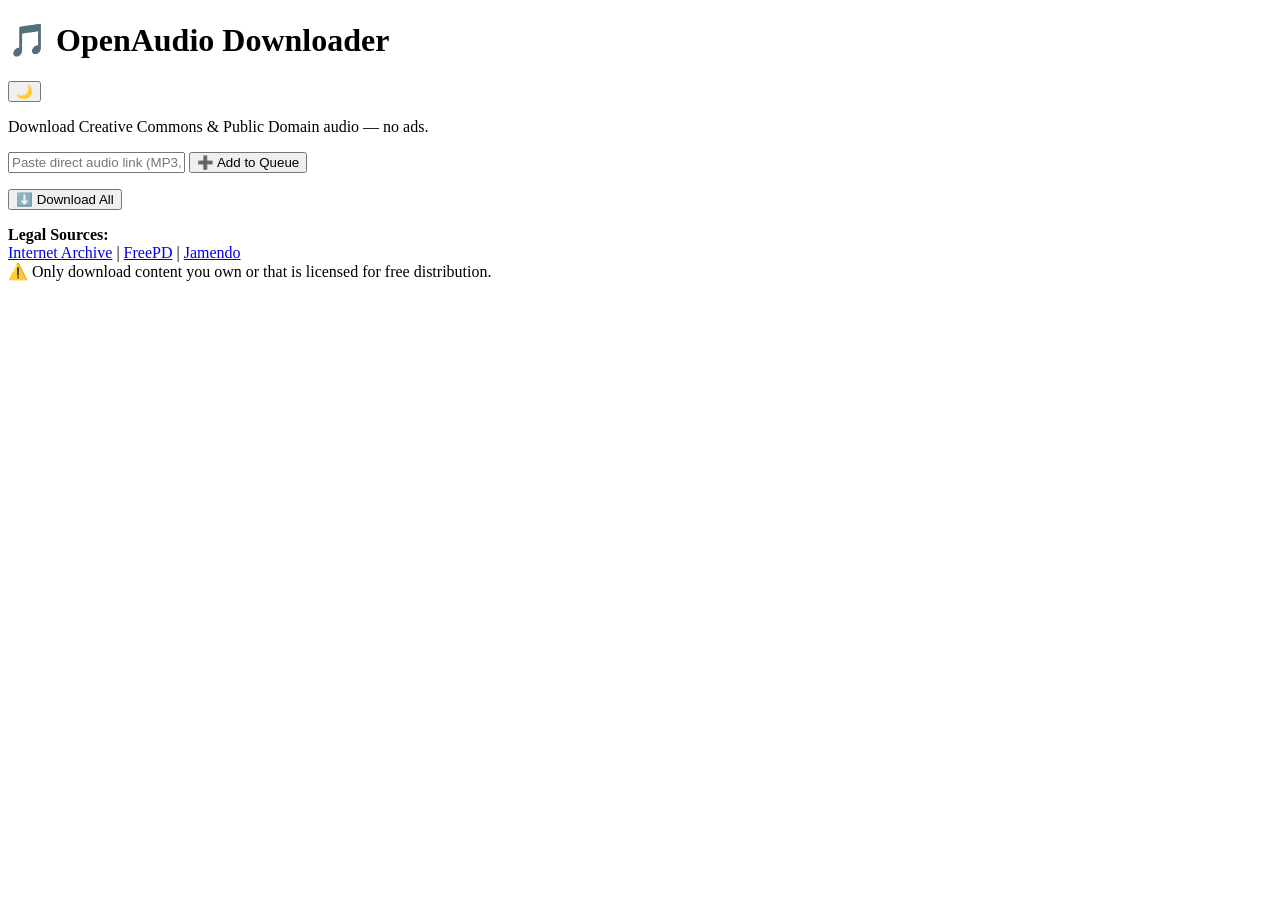
==== index.html @ 9fd7769e "Create index.html" ====
<!DOCTYPE html>
<html lang="en">
<head>
  <meta charset="UTF-8">
  <title>OpenAudio Downloader</title>
  <meta name="viewport" content="width=device-width, initial-scale=1.0">

  <link rel="stylesheet" href="style.css">
</head>
<body class="dark">

<div class="container">
  <header>
    <h1>🎵 OpenAudio Downloader</h1>
    <button id="themeToggle">🌙</button>
  </header>

  <p class="subtitle">
    Download Creative Commons & Public Domain audio — no ads.
  </p>

  <input type="url" id="audioUrl" placeholder="Paste direct audio link (MP3, WAV, OGG)">
  <button id="addBtn">➕ Add to Queue</button>

  <audio id="player" controls hidden></audio>

  <ul id="queue"></ul>

  <button id="downloadAll">⬇️ Download All</button>

  <p id="status" class="status"></p>

  <div class="sources">
    <strong>Legal Sources:</strong><br>
    <a href="https://archive.org/details/audio" target="_blank">Internet Archive</a> |
    <a href="https://freepd.com" target="_blank">FreePD</a> |
    <a href="https://www.jamendo.com/start" target="_blank">Jamendo</a>
  </div>

  <div class="legal">
    ⚠️ Only download content you own or that is licensed for free distribution.
  </div>
</div>

<script src="script.js"></script>
</body>
</html>
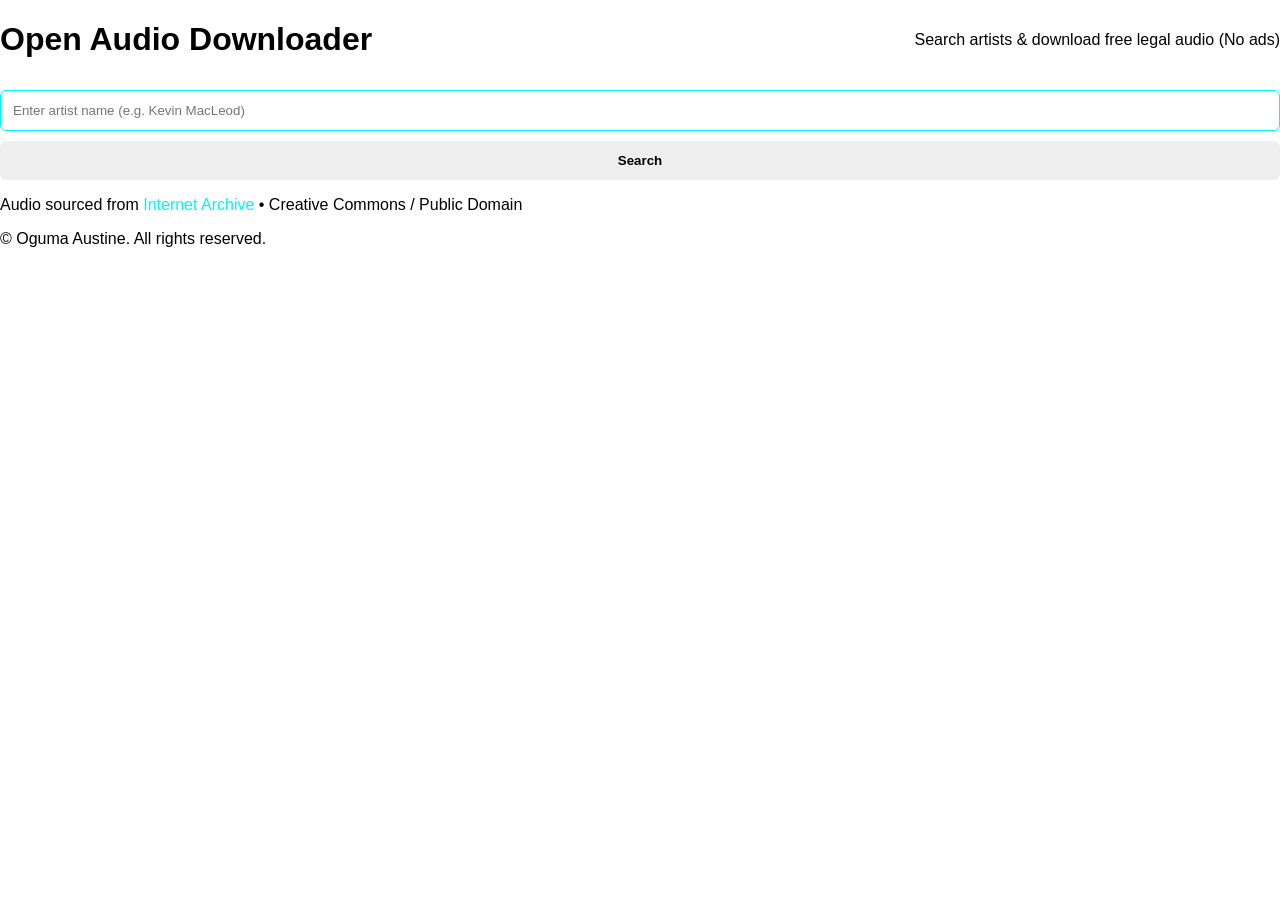
==== commit f46dfb5f: "Update index.html" ====
--- a/index.html
+++ b/index.html
@@ -1,47 +1,50 @@
 <!DOCTYPE html>
 <html lang="en">
 <head>
-  <meta charset="UTF-8">
-  <title>OpenAudio Downloader</title>
-  <meta name="viewport" content="width=device-width, initial-scale=1.0">
+  <meta charset="UTF-8" />
+  <title>Open Audio Downloader – Free & Legal Music</title>
 
-  <link rel="stylesheet" href="style.css">
+  <meta name="description" content="Search and download free, legal audio files by artist name. Powered by Internet Archive. No ads." />
+  <meta name="viewport" content="width=device-width, initial-scale=1.0" />
+
+  <link rel="stylesheet" href="style.css" />
 </head>
-<body class="dark">
+<body>
 
-<div class="container">
   <header>
-    <h1>🎵 OpenAudio Downloader</h1>
-    <button id="themeToggle">🌙</button>
+    <h1>Open Audio Downloader</h1>
+    <p>Search artists & download free legal audio (No ads)</p>
   </header>
 
-  <p class="subtitle">
-    Download Creative Commons & Public Domain audio — no ads.
-  </p>
+  <main>
 
-  <input type="url" id="audioUrl" placeholder="Paste direct audio link (MP3, WAV, OGG)">
-  <button id="addBtn">➕ Add to Queue</button>
+    <!-- SEARCH SECTION -->
+    <section class="search-section">
+      <input
+        type="text"
+        id="artistInput"
+        placeholder="Enter artist name (e.g. Kevin MacLeod)"
+      />
+      <button onclick="searchArtist()">Search</button>
+    </section>
 
-  <audio id="player" controls hidden></audio>
+    <!-- RESULTS -->
+    <section id="results"></section>
 
-  <ul id="queue"></ul>
+  </main>
 
-  <button id="downloadAll">⬇️ Download All</button>
+  <footer>
+    <p>
+      Audio sourced from
+      <a href="https://archive.org" target="_blank" rel="noopener">Internet Archive</a>
+      • Creative Commons / Public Domain
+    </p>
 
-  <p id="status" class="status"></p>
+    <p>
+      © <span id="year"></span> Oguma Austine. All rights reserved.
+    </p>
+  </footer>
 
-  <div class="sources">
-    <strong>Legal Sources:</strong><br>
-    <a href="https://archive.org/details/audio" target="_blank">Internet Archive</a> |
-    <a href="https://freepd.com" target="_blank">FreePD</a> |
-    <a href="https://www.jamendo.com/start" target="_blank">Jamendo</a>
-  </div>
-
-  <div class="legal">
-    ⚠️ Only download content you own or that is licensed for free distribution.
-  </div>
-</div>
-
-<script src="script.js"></script>
+  <script src="script.js"></script>
 </body>
 </html>
--- a/style.css
+++ b/style.css
@@ -0,0 +1,84 @@
+* { box-sizing: border-box; }
+
+body {
+  margin: 0;
+  font-family: Arial, sans-serif;
+  transition: background 0.3s, color 0.3s;
+}
+
+body.dark {
+  background: #0b0b0b;
+  color: #00f3ff;
+}
+
+body.light {
+  background: #f4f4f4;
+  color: #000;
+}
+
+.container {
+  max-width: 460px;
+  margin: auto;
+  padding: 20px;
+  border-radius: 12px;
+  background: rgba(0,0,0,0.6);
+}
+
+body.light .container {
+  background: #fff;
+}
+
+header {
+  display: flex;
+  justify-content: space-between;
+  align-items: center;
+}
+
+.subtitle {
+  font-size: 14px;
+  margin-bottom: 15px;
+}
+
+input, button {
+  width: 100%;
+  padding: 12px;
+  margin-top: 10px;
+}
+
+input {
+  border-radius: 6px;
+  border: 1px solid #00f3ff;
+}
+
+button {
+  border: none;
+  border-radius: 6px;
+  font-weight: bold;
+  cursor: pointer;
+}
+
+#addBtn { background: #00f3ff; }
+#downloadAll { background: #00c853; color: #000; }
+
+ul {
+  list-style: none;
+  padding: 0;
+}
+
+li {
+  padding: 6px;
+  font-size: 13px;
+  border-bottom: 1px solid #444;
+}
+
+.status {
+  margin-top: 10px;
+  font-size: 13px;
+}
+
+.sources, .legal {
+  margin-top: 15px;
+  font-size: 12px;
+}
+
+a { color: #00f3ff; text-decoration: none; }
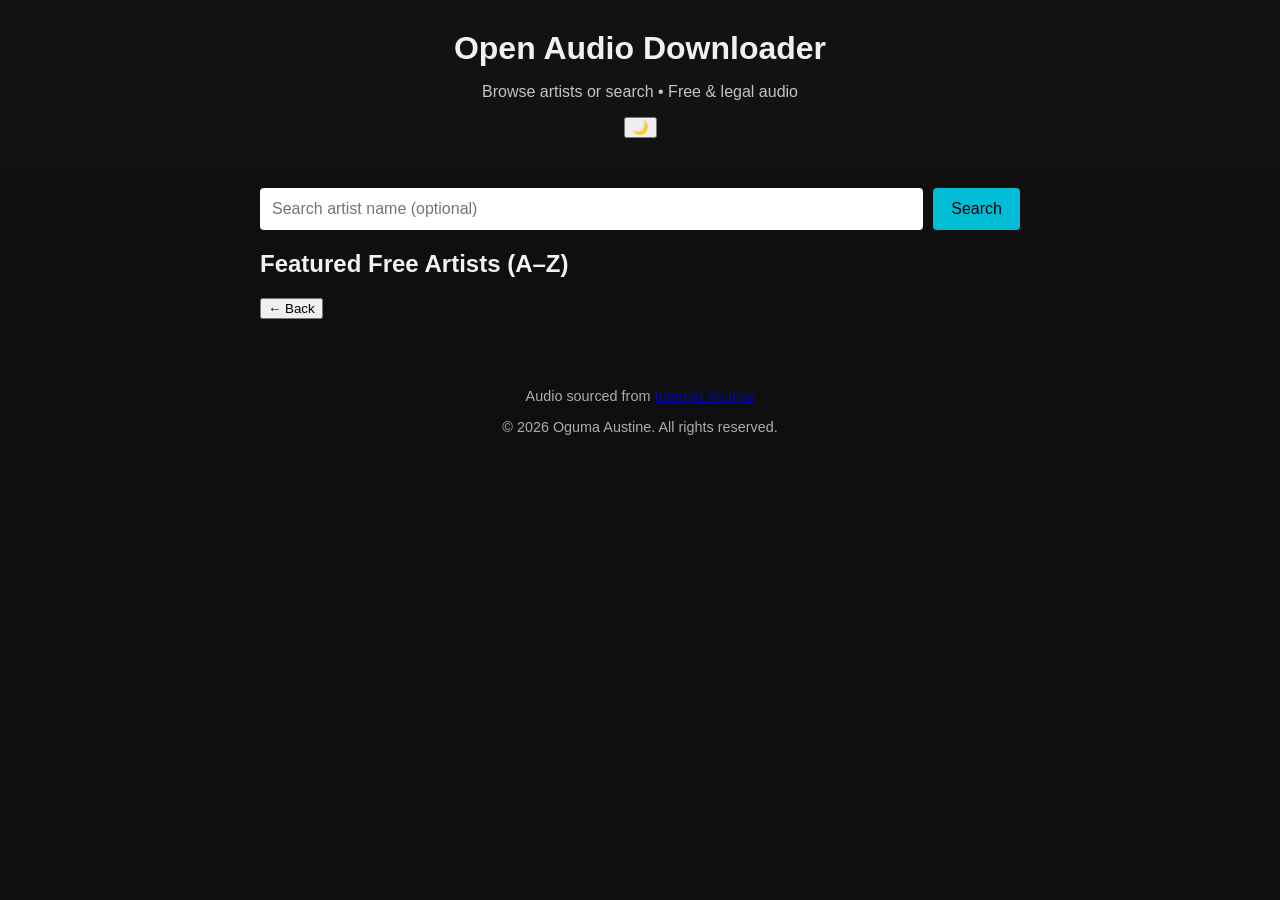
==== commit 8ec6d9b2: "Update index.html" ====
--- a/index.html
+++ b/index.html
@@ -4,29 +4,41 @@
   <meta charset="UTF-8" />
   <title>Open Audio Downloader – Free & Legal Music</title>
 
-  <meta name="description" content="Search and download free, legal audio files by artist name. Powered by Internet Archive. No ads." />
+  <meta name="description" content="Browse or search artists and download free, legal audio files. No ads. Internet Archive powered." />
   <meta name="viewport" content="width=device-width, initial-scale=1.0" />
 
   <link rel="stylesheet" href="style.css" />
 </head>
 <body>
 
-  <header>
+  <header class="header">
     <h1>Open Audio Downloader</h1>
-    <p>Search artists & download free legal audio (No ads)</p>
+    <p>Browse artists or search • Free & legal audio</p>
+
+    <div class="header-controls">
+      <button id="themeToggle">🌙</button>
+    </div>
   </header>
 
   <main>
 
-    <!-- SEARCH SECTION -->
+    <!-- SEARCH -->
     <section class="search-section">
-      <input
-        type="text"
-        id="artistInput"
-        placeholder="Enter artist name (e.g. Kevin MacLeod)"
-      />
+      <input id="artistInput" type="text" placeholder="Search artist name (optional)">
       <button onclick="searchArtist()">Search</button>
     </section>
+
+    <!-- FEATURED ARTISTS -->
+    <section class="artists-section" id="artistsSection">
+      <h2>Featured Free Artists (A–Z)</h2>
+      <div id="artistList" class="artist-list"></div>
+    </section>
+
+    <!-- BACK BUTTON -->
+    <button id="backBtn" class="back-btn hidden" onclick="goBack()">← Back</button>
+
+    <!-- STATUS -->
+    <div id="status" class="status"></div>
 
     <!-- RESULTS -->
     <section id="results"></section>
@@ -37,12 +49,8 @@
     <p>
       Audio sourced from
       <a href="https://archive.org" target="_blank" rel="noopener">Internet Archive</a>
-      • Creative Commons / Public Domain
     </p>
-
-    <p>
-      © <span id="year"></span> Oguma Austine. All rights reserved.
-    </p>
+    <p>© <span id="year"></span> Oguma Austine. All rights reserved.</p>
   </footer>
 
   <script src="script.js"></script>
--- a/style.css
+++ b/style.css
@@ -1,84 +1,96 @@
-* { box-sizing: border-box; }
+* {
+  box-sizing: border-box;
+  font-family: Arial, Helvetica, sans-serif;
+}
 
 body {
   margin: 0;
-  font-family: Arial, sans-serif;
-  transition: background 0.3s, color 0.3s;
+  background: #0f0f0f;
+  color: #f1f1f1;
 }
 
-body.dark {
-  background: #0b0b0b;
-  color: #00f3ff;
+header {
+  text-align: center;
+  padding: 30px 15px;
+  background: #121212;
 }
 
-body.light {
-  background: #f4f4f4;
+header h1 {
+  margin: 0;
+  font-size: 2rem;
+}
+
+header p {
+  opacity: 0.8;
+}
+
+main {
+  max-width: 800px;
+  margin: auto;
+  padding: 20px;
+}
+
+.search-section {
+  display: flex;
+  gap: 10px;
+  margin-bottom: 20px;
+}
+
+.search-section input {
+  flex: 1;
+  padding: 12px;
+  font-size: 1rem;
+  border-radius: 4px;
+  border: none;
+}
+
+.search-section button {
+  padding: 12px 18px;
+  font-size: 1rem;
+  border: none;
+  border-radius: 4px;
+  cursor: pointer;
+  background: #00bcd4;
   color: #000;
 }
 
-.container {
-  max-width: 460px;
-  margin: auto;
-  padding: 20px;
-  border-radius: 12px;
-  background: rgba(0,0,0,0.6);
+.search-section button:hover {
+  opacity: 0.9;
 }
 
-body.light .container {
-  background: #fff;
+#results {
+  margin-top: 20px;
 }
 
-header {
-  display: flex;
-  justify-content: space-between;
-  align-items: center;
+.result-item {
+  background: #1a1a1a;
+  padding: 15px;
+  border-radius: 6px;
+  margin-bottom: 12px;
 }
 
-.subtitle {
-  font-size: 14px;
-  margin-bottom: 15px;
+.result-item button,
+.result-item a {
+  margin-top: 8px;
+  display: inline-block;
 }
 
-input, button {
-  width: 100%;
-  padding: 12px;
-  margin-top: 10px;
+.result-item button {
+  background: #00bcd4;
+  border: none;
+  padding: 8px 12px;
+  cursor: pointer;
+  border-radius: 4px;
 }
 
-input {
-  border-radius: 6px;
-  border: 1px solid #00f3ff;
+.result-item a {
+  color: #00e5ff;
+  text-decoration: none;
 }
 
-button {
-  border: none;
-  border-radius: 6px;
-  font-weight: bold;
-  cursor: pointer;
+footer {
+  text-align: center;
+  padding: 15px;
+  font-size: 0.9rem;
+  opacity: 0.7;
 }
-
-#addBtn { background: #00f3ff; }
-#downloadAll { background: #00c853; color: #000; }
-
-ul {
-  list-style: none;
-  padding: 0;
-}
-
-li {
-  padding: 6px;
-  font-size: 13px;
-  border-bottom: 1px solid #444;
-}
-
-.status {
-  margin-top: 10px;
-  font-size: 13px;
-}
-
-.sources, .legal {
-  margin-top: 15px;
-  font-size: 12px;
-}
-
-a { color: #00f3ff; text-decoration: none; }
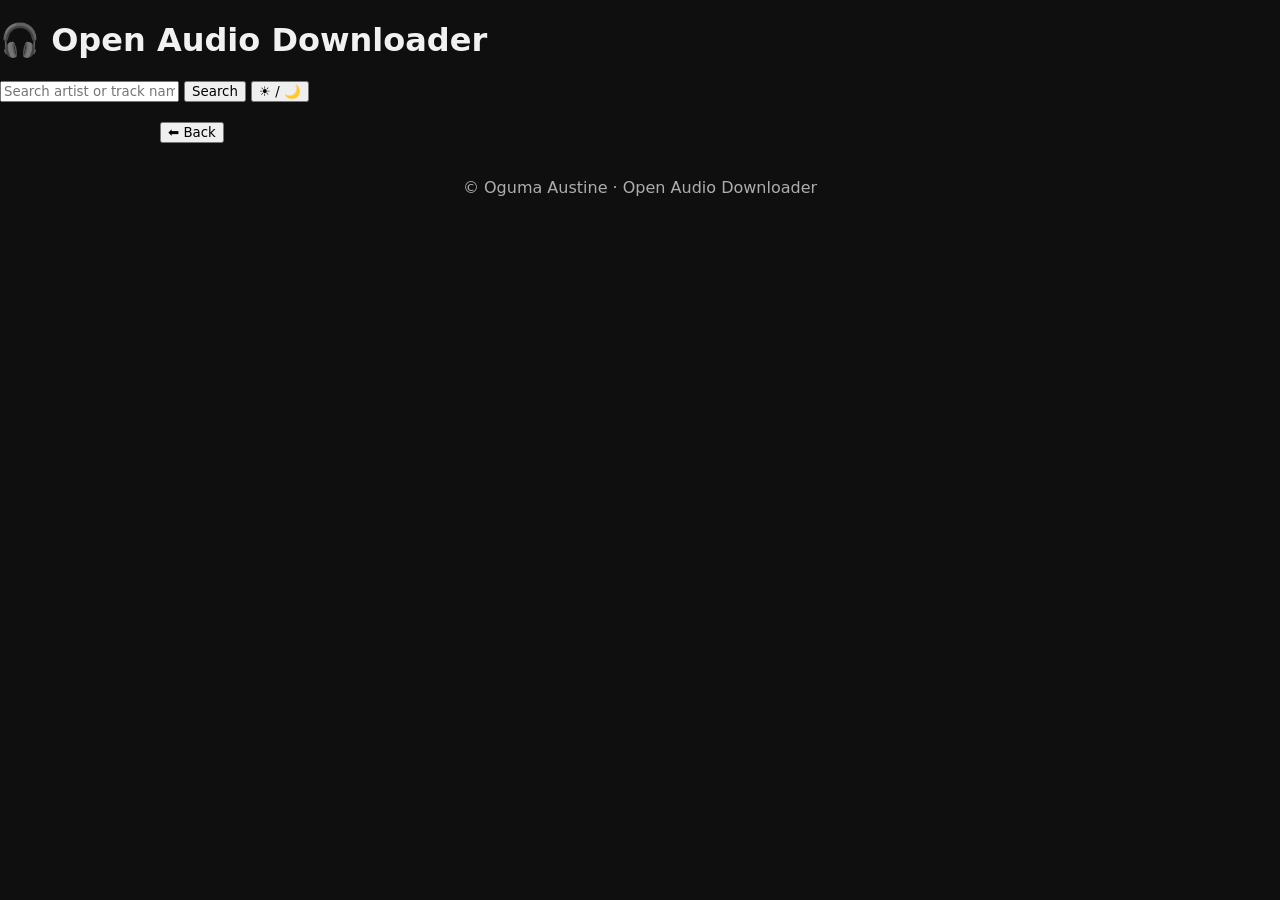
==== commit 6a124d78: "Update index.html" ====
--- a/index.html
+++ b/index.html
@@ -1,58 +1,34 @@
 <!DOCTYPE html>
 <html lang="en">
 <head>
-  <meta charset="UTF-8" />
-  <title>Open Audio Downloader – Free & Legal Music</title>
+  <meta charset="UTF-8">
+  <title>Open Audio Downloader</title>
+  <meta name="viewport" content="width=device-width, initial-scale=1.0">
+  <meta name="description" content="Download free Creative Commons music legally from Jamendo and other open sources.">
+  <link rel="stylesheet" href="style.css">
+</head>
 
-  <meta name="description" content="Browse or search artists and download free, legal audio files. No ads. Internet Archive powered." />
-  <meta name="viewport" content="width=device-width, initial-scale=1.0" />
+<body>
+<header>
+  <h1>🎧 Open Audio Downloader</h1>
 
-  <link rel="stylesheet" href="style.css" />
-</head>
-<body>
+  <div class="controls">
+    <input id="searchInput" type="text" placeholder="Search artist or track name…">
+    <button onclick="search()">Search</button>
+    <button id="themeToggle">☀️ / 🌙</button>
+  </div>
+</header>
 
-  <header class="header">
-    <h1>Open Audio Downloader</h1>
-    <p>Browse artists or search • Free & legal audio</p>
+<main>
+  <button id="backBtn" onclick="goBack()">⬅ Back</button>
+  <div id="status"></div>
+  <div id="results" class="grid"></div>
+</main>
 
-    <div class="header-controls">
-      <button id="themeToggle">🌙</button>
-    </div>
-  </header>
+<footer>
+  © <span id="year"></span> Oguma Austine · Open Audio Downloader
+</footer>
 
-  <main>
-
-    <!-- SEARCH -->
-    <section class="search-section">
-      <input id="artistInput" type="text" placeholder="Search artist name (optional)">
-      <button onclick="searchArtist()">Search</button>
-    </section>
-
-    <!-- FEATURED ARTISTS -->
-    <section class="artists-section" id="artistsSection">
-      <h2>Featured Free Artists (A–Z)</h2>
-      <div id="artistList" class="artist-list"></div>
-    </section>
-
-    <!-- BACK BUTTON -->
-    <button id="backBtn" class="back-btn hidden" onclick="goBack()">← Back</button>
-
-    <!-- STATUS -->
-    <div id="status" class="status"></div>
-
-    <!-- RESULTS -->
-    <section id="results"></section>
-
-  </main>
-
-  <footer>
-    <p>
-      Audio sourced from
-      <a href="https://archive.org" target="_blank" rel="noopener">Internet Archive</a>
-    </p>
-    <p>© <span id="year"></span> Oguma Austine. All rights reserved.</p>
-  </footer>
-
-  <script src="script.js"></script>
+<script src="script.js"></script>
 </body>
 </html>
--- a/style.css
+++ b/style.css
@@ -1,31 +1,49 @@
+:root {
+  --bg: #0f0f0f;
+  --text: #f1f1f1;
+  --card: #1a1a1a;
+  --accent: #00bcd4;
+}
+
+.light {
+  --bg: #ffffff;
+  --text: #111;
+  --card: #f3f3f3;
+  --accent: #007c91;
+}
+
 * {
   box-sizing: border-box;
-  font-family: Arial, Helvetica, sans-serif;
+  font-family: system-ui, Arial, sans-serif;
 }
 
 body {
   margin: 0;
-  background: #0f0f0f;
-  color: #f1f1f1;
+  background: var(--bg);
+  color: var(--text);
+  transition: background 0.3s, color 0.3s;
 }
 
-header {
+.header {
+  padding: 25px;
   text-align: center;
-  padding: 30px 15px;
-  background: #121212;
+  background: var(--card);
 }
 
-header h1 {
-  margin: 0;
-  font-size: 2rem;
+.header-controls {
+  margin-top: 10px;
 }
 
-header p {
-  opacity: 0.8;
+.header button {
+  background: var(--accent);
+  border: none;
+  padding: 8px 12px;
+  border-radius: 6px;
+  cursor: pointer;
 }
 
 main {
-  max-width: 800px;
+  max-width: 1000px;
   margin: auto;
   padding: 20px;
 }
@@ -39,58 +57,75 @@
 .search-section input {
   flex: 1;
   padding: 12px;
-  font-size: 1rem;
-  border-radius: 4px;
-  border: none;
+  border-radius: 6px;
+  border: 1px solid #ccc;
 }
 
 .search-section button {
   padding: 12px 18px;
-  font-size: 1rem;
+  border-radius: 6px;
   border: none;
+  background: var(--accent);
+  cursor: pointer;
+}
+
+.artists-section {
+  margin-bottom: 25px;
+}
+
+.artist-list {
+  display: flex;
+  flex-wrap: wrap;
+  gap: 8px;
+}
+
+.artist-list button {
+  background: var(--card);
+  border: 1px solid #444;
+  color: var(--accent);
+  padding: 6px 10px;
   border-radius: 4px;
   cursor: pointer;
-  background: #00bcd4;
-  color: #000;
 }
 
-.search-section button:hover {
-  opacity: 0.9;
+.back-btn {
+  margin: 15px 0;
+  background: transparent;
+  border: none;
+  color: var(--accent);
+  font-size: 1rem;
+  cursor: pointer;
 }
 
-#results {
-  margin-top: 20px;
+.hidden {
+  display: none;
+}
+
+.status {
+  margin: 10px 0;
+  opacity: 0.8;
 }
 
 .result-item {
-  background: #1a1a1a;
+  background: var(--card);
   padding: 15px;
-  border-radius: 6px;
-  margin-bottom: 12px;
-}
-
-.result-item button,
-.result-item a {
-  margin-top: 8px;
-  display: inline-block;
-}
-
-.result-item button {
-  background: #00bcd4;
-  border: none;
-  padding: 8px 12px;
-  cursor: pointer;
-  border-radius: 4px;
+  border-radius: 8px;
+  margin-bottom: 15px;
+  animation: fadeIn 0.3s ease;
 }
 
 .result-item a {
-  color: #00e5ff;
+  color: var(--accent);
   text-decoration: none;
 }
 
 footer {
   text-align: center;
   padding: 15px;
-  font-size: 0.9rem;
   opacity: 0.7;
 }
+
+@keyframes fadeIn {
+  from { opacity: 0; transform: translateY(5px); }
+  to { opacity: 1; transform: translateY(0); }
+}
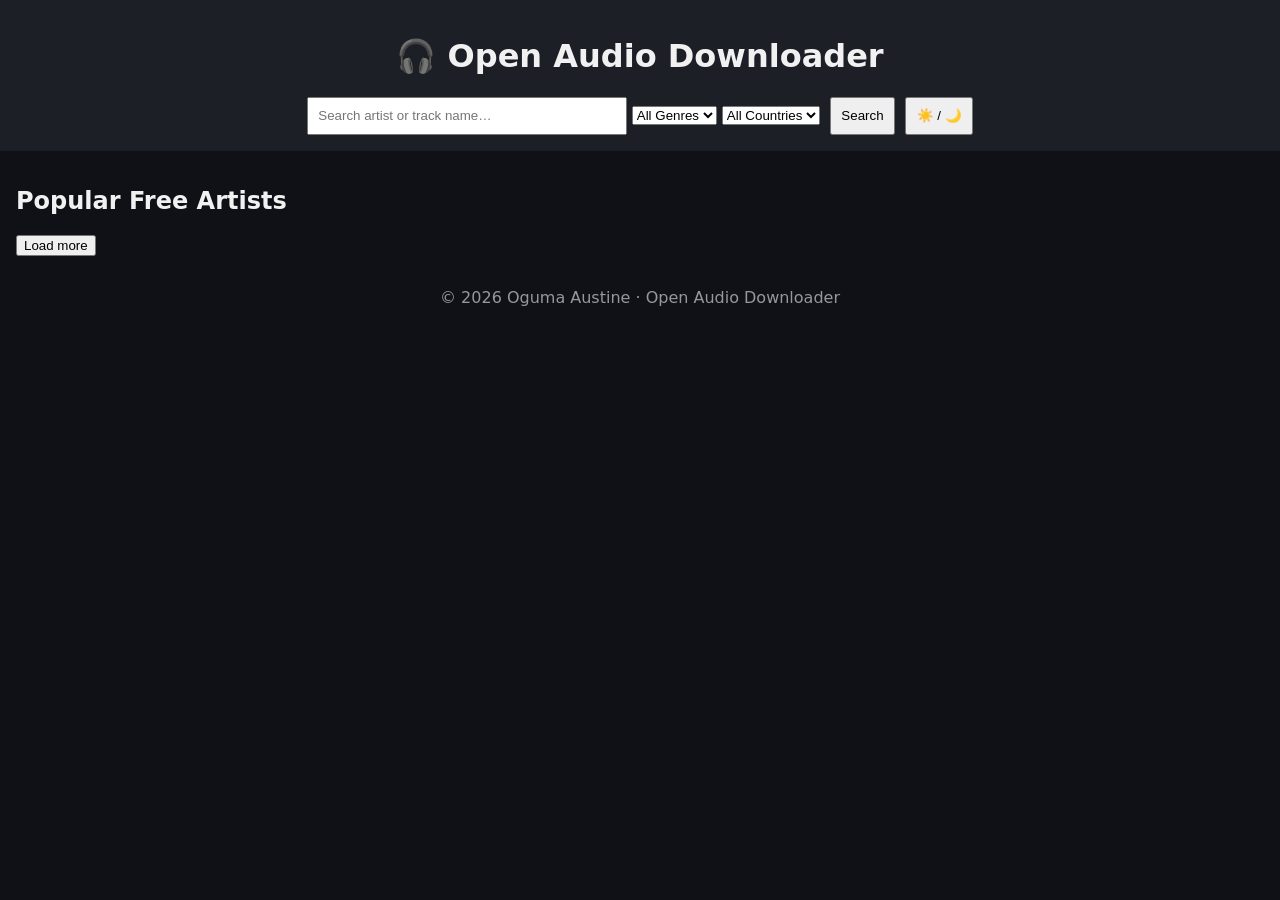
==== commit abcb2f62: "Update index.html" ====
--- a/index.html
+++ b/index.html
@@ -3,8 +3,8 @@
 <head>
   <meta charset="UTF-8">
   <title>Open Audio Downloader</title>
-  <meta name="viewport" content="width=device-width, initial-scale=1.0">
-  <meta name="description" content="Download free Creative Commons music legally from Jamendo and other open sources.">
+  <meta name="viewport" content="width=device-width, initial-scale=1">
+  <meta name="description" content="Download free Creative Commons music by artist, genre, and country.">
   <link rel="stylesheet" href="style.css">
 </head>
 
@@ -14,15 +14,46 @@
 
   <div class="controls">
     <input id="searchInput" type="text" placeholder="Search artist or track name…">
-    <button onclick="search()">Search</button>
+    
+    <select id="genreSelect">
+      <option value="">All Genres</option>
+      <option value="rock">Rock</option>
+      <option value="hiphop">Hip Hop</option>
+      <option value="pop">Pop</option>
+      <option value="electronic">Electronic</option>
+      <option value="jazz">Jazz</option>
+      <option value="classical">Classical</option>
+      <option value="reggae">Reggae</option>
+      <option value="afrobeat">Afrobeat</option>
+    </select>
+
+    <select id="countrySelect">
+      <option value="">All Countries</option>
+      <option value="US">USA</option>
+      <option value="GB">UK</option>
+      <option value="FR">France</option>
+      <option value="DE">Germany</option>
+      <option value="KE">Kenya</option>
+      <option value="NG">Nigeria</option>
+      <option value="ZA">South Africa</option>
+      <option value="BR">Brazil</option>
+    </select>
+
+    <button onclick="searchTracks()">Search</button>
     <button id="themeToggle">☀️ / 🌙</button>
   </div>
 </header>
 
 <main>
+  <section>
+    <h2>Popular Free Artists</h2>
+    <div id="artists" class="artist-grid"></div>
+  </section>
+
   <button id="backBtn" onclick="goBack()">⬅ Back</button>
   <div id="status"></div>
   <div id="results" class="grid"></div>
+  <button id="loadMoreBtn" onclick="loadMore()">Load more</button>
 </main>
 
 <footer>
--- a/style.css
+++ b/style.css
@@ -1,131 +1,99 @@
 :root {
-  --bg: #0f0f0f;
-  --text: #f1f1f1;
-  --card: #1a1a1a;
-  --accent: #00bcd4;
+  --bg: #0f1117;
+  --fg: #f1f1f1;
+  --card: #1c1f26;
+  --accent: #00c6ff;
 }
 
 .light {
   --bg: #ffffff;
-  --text: #111;
+  --fg: #111;
   --card: #f3f3f3;
-  --accent: #007c91;
+  --accent: #0066cc;
 }
 
-* {
-  box-sizing: border-box;
-  font-family: system-ui, Arial, sans-serif;
-}
+* { box-sizing: border-box; }
 
 body {
   margin: 0;
+  font-family: system-ui, sans-serif;
   background: var(--bg);
-  color: var(--text);
-  transition: background 0.3s, color 0.3s;
+  color: var(--fg);
 }
 
-.header {
-  padding: 25px;
+header {
+  padding: 1rem;
   text-align: center;
   background: var(--card);
 }
 
-.header-controls {
-  margin-top: 10px;
+.controls {
+  margin-top: .5rem;
 }
 
-.header button {
-  background: var(--accent);
-  border: none;
-  padding: 8px 12px;
-  border-radius: 6px;
+.controls input {
+  padding: .6rem;
+  width: 60%;
+  max-width: 320px;
+}
+
+.controls button {
+  padding: .6rem;
+  margin-left: .3rem;
   cursor: pointer;
 }
 
 main {
-  max-width: 1000px;
-  margin: auto;
-  padding: 20px;
+  padding: 1rem;
 }
 
-.search-section {
-  display: flex;
-  gap: 10px;
-  margin-bottom: 20px;
+#backBtn {
+  display: none;
+  margin-bottom: 1rem;
 }
 
-.search-section input {
-  flex: 1;
-  padding: 12px;
-  border-radius: 6px;
-  border: 1px solid #ccc;
+#status {
+  text-align: center;
+  margin: 1rem 0;
+  opacity: .8;
 }
 
-.search-section button {
-  padding: 12px 18px;
-  border-radius: 6px;
-  border: none;
-  background: var(--accent);
-  cursor: pointer;
+.grid {
+  display: grid;
+  grid-template-columns: repeat(auto-fit, minmax(260px, 1fr));
+  gap: 1rem;
 }
 
-.artists-section {
-  margin-bottom: 25px;
+.card {
+  background: var(--card);
+  padding: 1rem;
+  border-radius: 10px;
 }
 
-.artist-list {
-  display: flex;
-  flex-wrap: wrap;
-  gap: 8px;
+.card img {
+  width: 100%;
+  border-radius: 6px;
 }
 
-.artist-list button {
-  background: var(--card);
-  border: 1px solid #444;
-  color: var(--accent);
-  padding: 6px 10px;
-  border-radius: 4px;
-  cursor: pointer;
+.card h3 {
+  margin: .5rem 0;
 }
 
-.back-btn {
-  margin: 15px 0;
-  background: transparent;
-  border: none;
-  color: var(--accent);
-  font-size: 1rem;
-  cursor: pointer;
+audio {
+  width: 100%;
+  margin: .5rem 0;
 }
 
-.hidden {
-  display: none;
-}
-
-.status {
-  margin: 10px 0;
-  opacity: 0.8;
-}
-
-.result-item {
-  background: var(--card);
-  padding: 15px;
-  border-radius: 8px;
-  margin-bottom: 15px;
-  animation: fadeIn 0.3s ease;
-}
-
-.result-item a {
+.download {
+  display: inline-block;
+  margin-top: .4rem;
   color: var(--accent);
   text-decoration: none;
+  font-weight: 600;
 }
 
 footer {
   text-align: center;
-  padding: 15px;
-  opacity: 0.7;
+  padding: 1rem;
+  opacity: .6;
 }
-
-@keyframes fadeIn {
-  from { opacity: 0; transform: translateY(5px); }
-  to { opacity: 1; transform: translateY(0); }
-}
